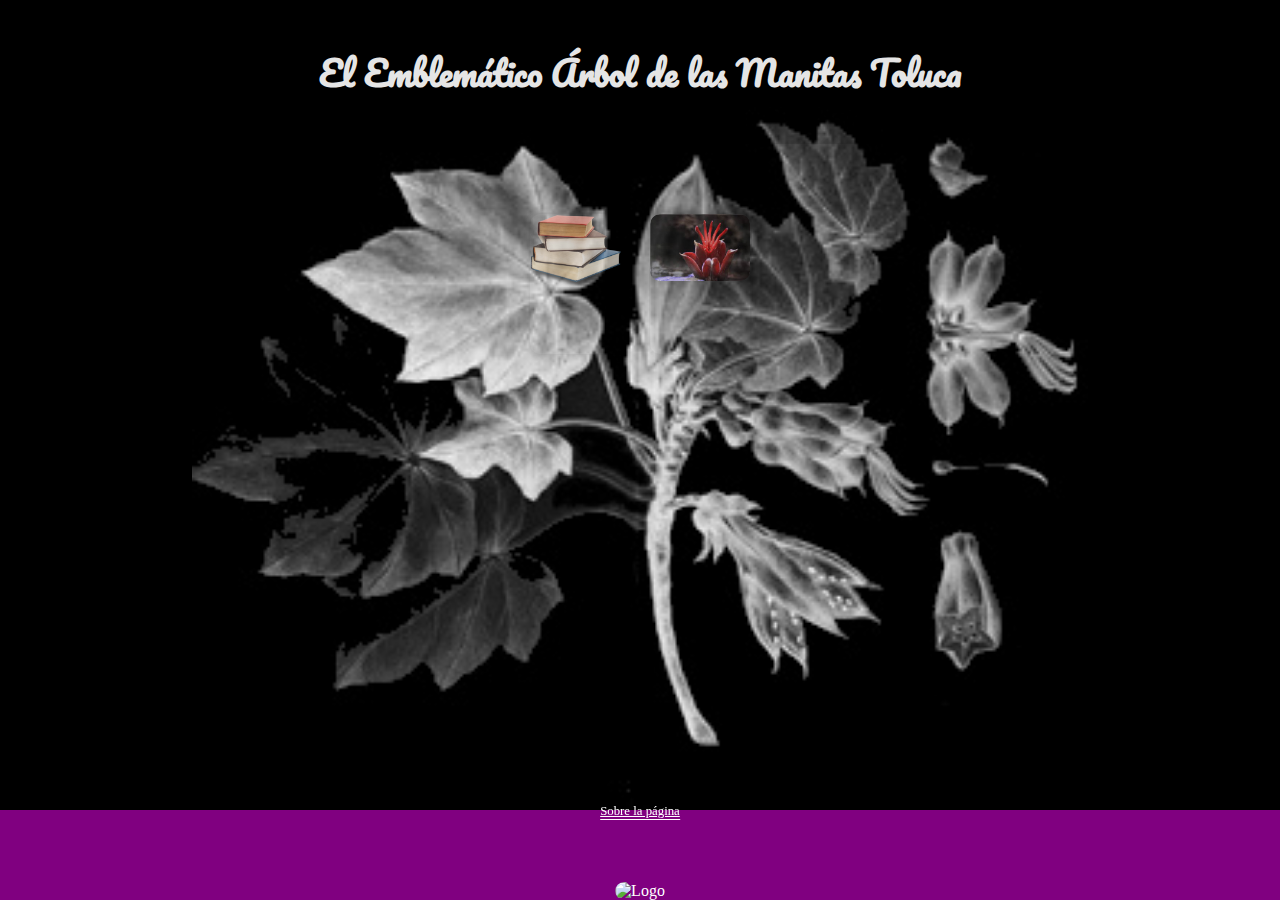
==== index.html @ e938e893 "Add files via upload" ====
<!DOCTYPE html>
<html lang="es">
<head>
    <meta charset="UTF-8">
    <meta name="viewport" content="width=device-width, initial-scale=1.0">
    <title>Mi Página Web</title>
    <link rel="stylesheet" href="css/styles.css">
    <link rel="stylesheet" href="https://fonts.googleapis.com/css2?family=Pacifico&display=swap">
    <!-- Corregido el nombre del archivo JavaScript -->
    <script src="js/script.js"></script>
</head>
<body>

    <div id="header" onclick="cambiarColorFondoHeader()">
        <div class="header-overlay"></div>
        <h1>El Emblemático Árbol de las Manitas Toluca</h1>
    </div>

    <div id="gallery">
        <!-- Agrega tus imágenes con enlaces aquí -->
        <div class="image-container" onmouseover="mostrarAlertaEnImagen()">
            <a href="Link/links.html">
                <img class="icon" src="icono1.png" alt="Icono 1">
                <div class="image-description">Links</div>
            </a>
        </div>
        <div class="image-container" onmouseover="mostrarAlertaEnImagen()">
            <a href="Foto/foto-ensayo.html">
                <img class="icon" src="icono2.png" alt="Icono 2">
                <div class="image-description">Fotoensayo</div>
            </a>
        </div>
        <!-- Agrega más imágenes según sea necesario -->
    </div>

    <a class="page-sign" href="Sobre/sobre-la-pagina.html">Sobre la página</a>

    <div class="purple-bar" onscroll="cambiarColorFondoBarraMorada()">
        <img src="logo.png" alt="Logo">
    </div>

</body>
</html>
---- css/styles.css ----
body {
    margin: 0;
    padding: 0;
    background: black url('../fondo.jpg') no-repeat center center fixed;
    background-size: 70%;
    color: #fff;
    display: flex;
    flex-direction: column;
    align-items: center;
    position: relative;
    overflow-x: hidden;
    margin-bottom: 60px;
}

#header {
    text-align: center;
    padding: 20px;
    font-family: 'Pacifico';
    font-size: 1.05em;
    position: relative;
    z-index: 2;
    cursor: pointer;
}

.header-overlay {
    position: absolute;
    top: 0;
    left: 0;
    width: 100%;
    height: 100%;
    background: rgba(0, 0, 0, 0.1);
    z-index: 1;
}

#gallery {
    display: flex;
    flex-wrap: wrap;
    justify-content: center;
    padding: 20px;
    max-width: 800px;
    margin-top: 20px;
}

.image-container {
    position: relative;
    margin: 30px 10px 0;
    overflow: hidden;
    border-radius: 10px;
    box-shadow: 0 0 10px rgba(0, 0, 0, 0.1);
    transition: transform 0.3s ease-in-out;
    cursor: pointer;
    width: 100px;
    height: 140px;
}

.image-container:hover {
    transform: scale(1.1);
}

img.icon {
    width: 100%;
    height: auto;
    border-radius: 10px;
    opacity: 0.7;
}

.image-description {
    position: absolute;
    bottom: 0;
    left: 0;
    width: 100%;
    padding: 3px;
    background: rgba(0, 0, 0, 0.7);
    color: #fff;
    text-align: center;
    opacity: 0;
    transition: opacity 0.3s ease-in-out;
}

.image-container:hover .image-description {
    opacity: 1;
}

.purple-bar {
    background-color: #800080;
    width: 100%;
    height: 10vh;
    position: fixed;
    bottom: 0;
    z-index: 1;
}

.purple-bar img {
    max-width: 15%;
    height: auto;
    border-radius: 10px;
    position: absolute;
    bottom: 0;
    left: 50%;
    transform: translateX(-50%);
}

.page-sign {
    position: fixed;
    bottom: 80px;
    left: 50%;
    transform: translateX(-50%);
    color: #fff;
    border-bottom: 1px solid #fff;
    font-size: 0.8em;
    font-family: 'cursive';
    z-index: 2;
}
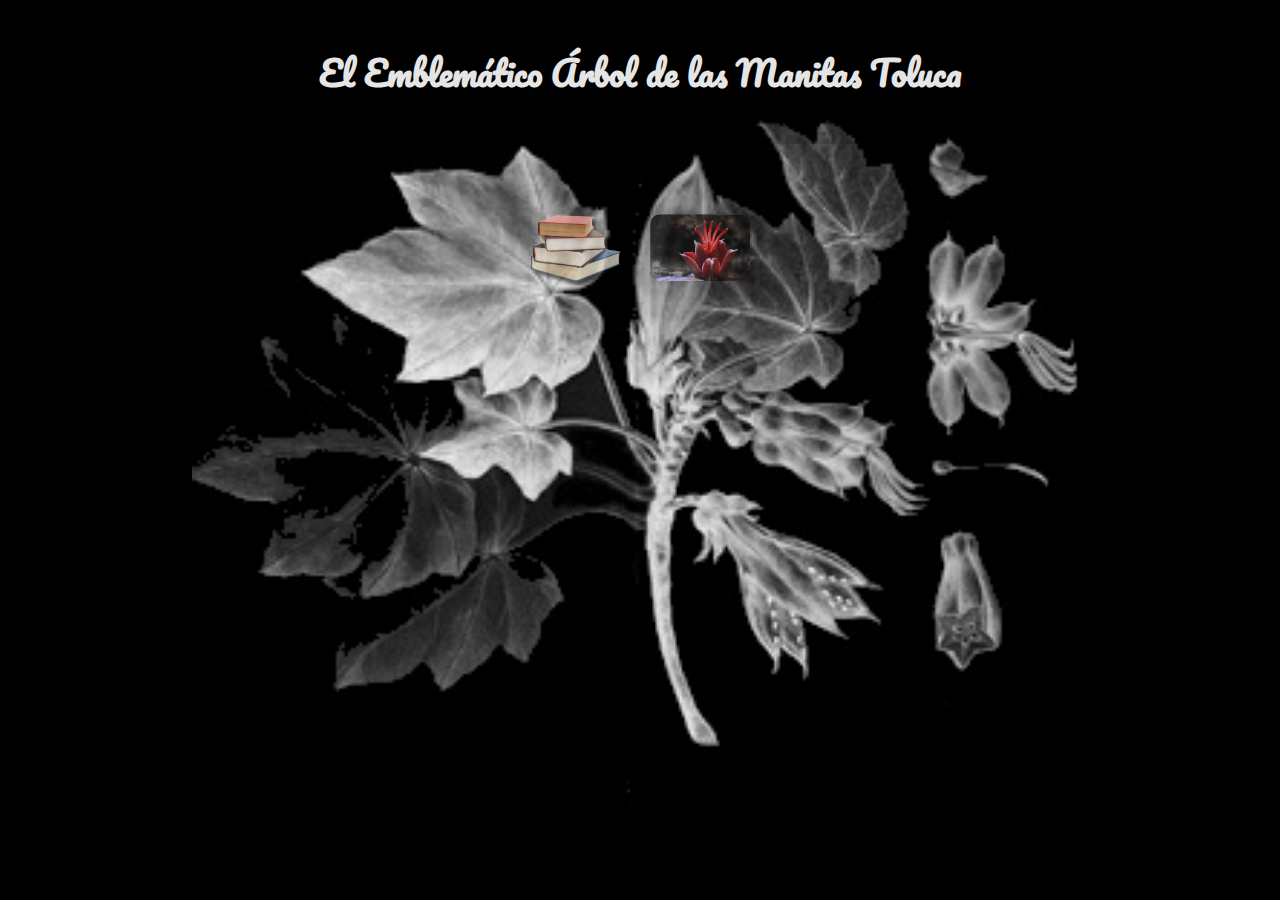
==== commit 071ba9e8: "SEGUNDO COMMIT" ====
--- a/index.html
+++ b/index.html
@@ -6,25 +6,24 @@
     <title>Mi Página Web</title>
     <link rel="stylesheet" href="css/styles.css">
     <link rel="stylesheet" href="https://fonts.googleapis.com/css2?family=Pacifico&display=swap">
-    <!-- Corregido el nombre del archivo JavaScript -->
     <script src="js/script.js"></script>
 </head>
 <body>
 
-    <div id="header" onclick="cambiarColorFondoHeader()">
+    <div id="header">
         <div class="header-overlay"></div>
         <h1>El Emblemático Árbol de las Manitas Toluca</h1>
     </div>
 
     <div id="gallery">
         <!-- Agrega tus imágenes con enlaces aquí -->
-        <div class="image-container" onmouseover="mostrarAlertaEnImagen()">
+        <div class="image-container">
             <a href="Link/links.html">
                 <img class="icon" src="icono1.png" alt="Icono 1">
                 <div class="image-description">Links</div>
             </a>
         </div>
-        <div class="image-container" onmouseover="mostrarAlertaEnImagen()">
+        <div class="image-container">
             <a href="Foto/foto-ensayo.html">
                 <img class="icon" src="icono2.png" alt="Icono 2">
                 <div class="image-description">Fotoensayo</div>
@@ -33,14 +32,19 @@
         <!-- Agrega más imágenes según sea necesario -->
     </div>
 
-    <a class="page-sign" href="Sobre/sobre-la-pagina.html">Sobre la página</a>
+    <script>
+        document.addEventListener('DOMContentLoaded', function () {
+            const body = document.body;
+            body.classList.add('show');
 
-    <div class="purple-bar" onscroll="cambiarColorFondoBarraMorada()">
-        <img src="logo.png" alt="Logo">
-    </div>
-
+            // Reproducir audio al hacer clic en cualquier parte de la página
+            document.body.addEventListener('click', function () {
+                var audio = new Audio('ranas.mp3');
+                audio.play();
+                // Solo se activará una vez, puedes ajustar según sea necesario.
+                document.body.removeEventListener('click', arguments.callee);
+            });
+        });
+    </script>
 </body>
 </html>
-
-
-
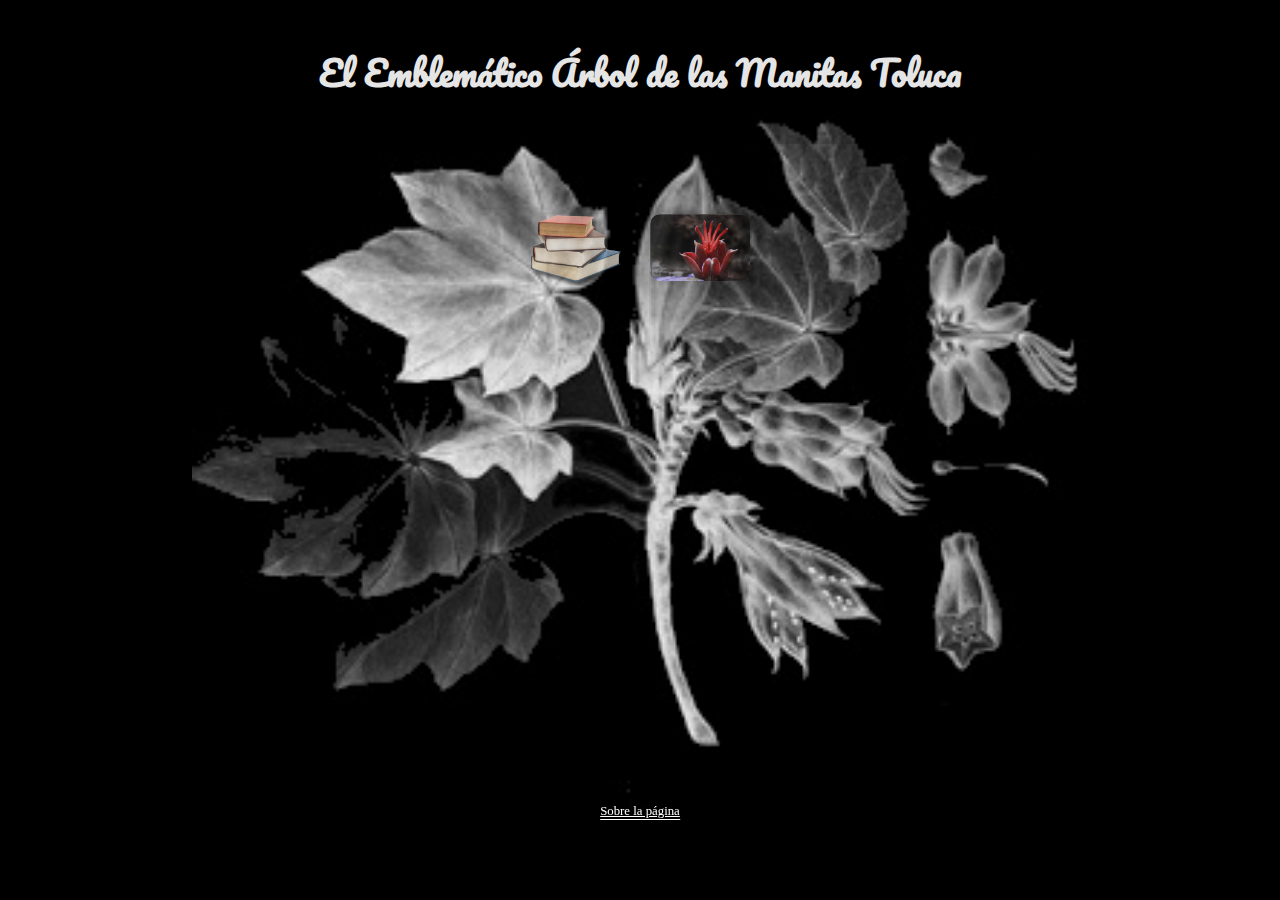
==== commit b27c5832: "COMMIT3" ====
--- a/index.html
+++ b/index.html
@@ -7,6 +7,10 @@
     <link rel="stylesheet" href="css/styles.css">
     <link rel="stylesheet" href="https://fonts.googleapis.com/css2?family=Pacifico&display=swap">
     <script src="js/script.js"></script>
+    
+    <link rel="icon" href="favicon.png" type="image/png">
+    <link rel="shortcut icon" href="favicon.png" type="image/png">
+
 </head>
 <body>
 
@@ -31,7 +35,10 @@
         </div>
         <!-- Agrega más imágenes según sea necesario -->
     </div>
+    </div>
 
+    <a class="page-sign" href="Sobre/sobre-la-pagina.html">Sobre la página</a>
+    </div>
     <script>
         document.addEventListener('DOMContentLoaded', function () {
             const body = document.body;
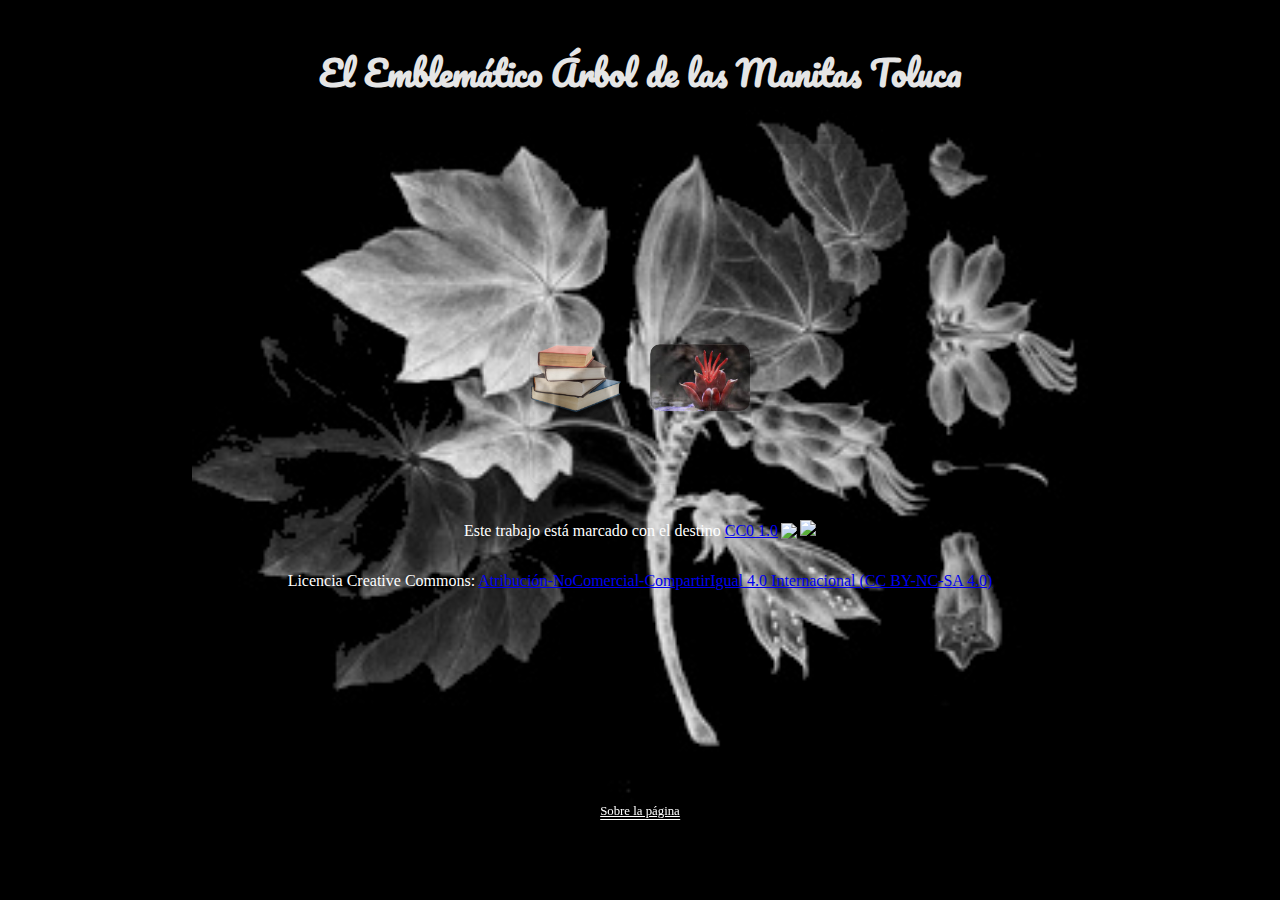
==== commit 7039a0d2: "Final commit" ====
--- a/index.html
+++ b/index.html
@@ -30,15 +30,19 @@
         <div class="image-container">
             <a href="Foto/foto-ensayo.html">
                 <img class="icon" src="icono2.png" alt="Icono 2">
-                <div class="image-description">Fotoensayo</div>
+                <div class="image-description">Fotoreportaje</div>
             </a>
         </div>
         <!-- Agrega más imágenes según sea necesario -->
     </div>
-    </div>
 
     <a class="page-sign" href="Sobre/sobre-la-pagina.html">Sobre la página</a>
+
+    <p xmlns:cc="http://creativecommons.org/ns#" >Este trabajo está marcado con el destino <a href="http://creativecommons.org/publicdomain/zero/1.0?ref=chooser-v1" ="_blank" rel="licencia noopener noreferrer" style="display:inline-block;">CC0 1.0<img style="height:22px!important;margin-left:3px;vertical-align:text-bottom;" src="https://mirrors.creativecommons.org/presskit/icons/cc.svg?ref=chooser-v1"><img style="height:22px!important;margin-left:3px;vertical-align:text -abajo;" src="https://mirrors.creativecommons.org/presskit/icons/zero.svg?ref=chooser-v1"></a></p>
+    <div class="license">
+        <p>Licencia Creative Commons: <a rel="license" href="https://creativecommons.org/licenses/by-nc-sa/4.0/deed.es">Atribución-NoComercial-CompartirIgual 4.0 Internacional (CC BY-NC-SA 4.0)</a></p>
     </div>
+    
     <script>
         document.addEventListener('DOMContentLoaded', function () {
             const body = document.body;
@@ -55,3 +59,4 @@
     </script>
 </body>
 </html>
+
--- a/css/styles.css
+++ b/css/styles.css
@@ -10,6 +10,12 @@
     position: relative;
     overflow-x: hidden;
     margin-bottom: 60px;
+    opacity: 0;
+    transition: opacity 6s ease;
+}
+
+body.show {
+    opacity: 1;
 }
 
 #header {
@@ -43,7 +49,7 @@
 
 .image-container {
     position: relative;
-    margin: 30px 10px 0;
+    margin: 160px 10px 0;
     overflow: hidden;
     border-radius: 10px;
     box-shadow: 0 0 10px rgba(0, 0, 0, 0.1);
@@ -81,25 +87,6 @@
     opacity: 1;
 }
 
-.purple-bar {
-    background-color: #800080;
-    width: 100%;
-    height: 10vh;
-    position: fixed;
-    bottom: 0;
-    z-index: 1;
-}
-
-.purple-bar img {
-    max-width: 15%;
-    height: auto;
-    border-radius: 10px;
-    position: absolute;
-    bottom: 0;
-    left: 50%;
-    transform: translateX(-50%);
-}
-
 .page-sign {
     position: fixed;
     bottom: 80px;
@@ -111,3 +98,8 @@
     font-family: 'cursive';
     z-index: 2;
 }
+.license-text {
+    font-size: 1px; /* Tamaño de fuente más pequeño para la licencia */
+}
+
+/* Añade cualquier estilo adicional que desees aquí */
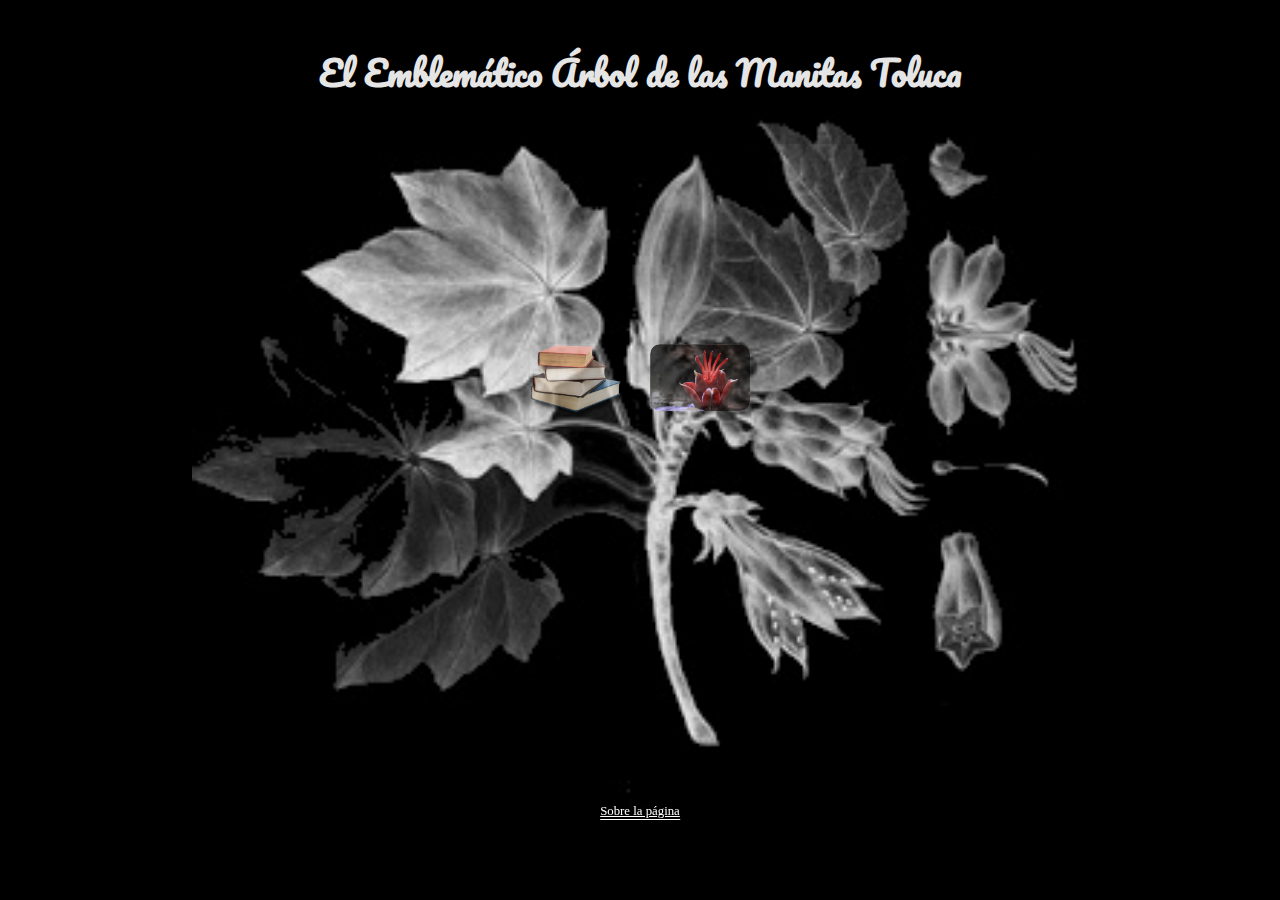
==== commit e8d1dc82: "Add files via upload" ====
--- a/index.html
+++ b/index.html
@@ -38,9 +38,6 @@
 
     <a class="page-sign" href="Sobre/sobre-la-pagina.html">Sobre la página</a>
 
-    <p xmlns:cc="http://creativecommons.org/ns#" >Este trabajo está marcado con el destino <a href="http://creativecommons.org/publicdomain/zero/1.0?ref=chooser-v1" ="_blank" rel="licencia noopener noreferrer" style="display:inline-block;">CC0 1.0<img style="height:22px!important;margin-left:3px;vertical-align:text-bottom;" src="https://mirrors.creativecommons.org/presskit/icons/cc.svg?ref=chooser-v1"><img style="height:22px!important;margin-left:3px;vertical-align:text -abajo;" src="https://mirrors.creativecommons.org/presskit/icons/zero.svg?ref=chooser-v1"></a></p>
-    <div class="license">
-        <p>Licencia Creative Commons: <a rel="license" href="https://creativecommons.org/licenses/by-nc-sa/4.0/deed.es">Atribución-NoComercial-CompartirIgual 4.0 Internacional (CC BY-NC-SA 4.0)</a></p>
     </div>
     
     <script>
